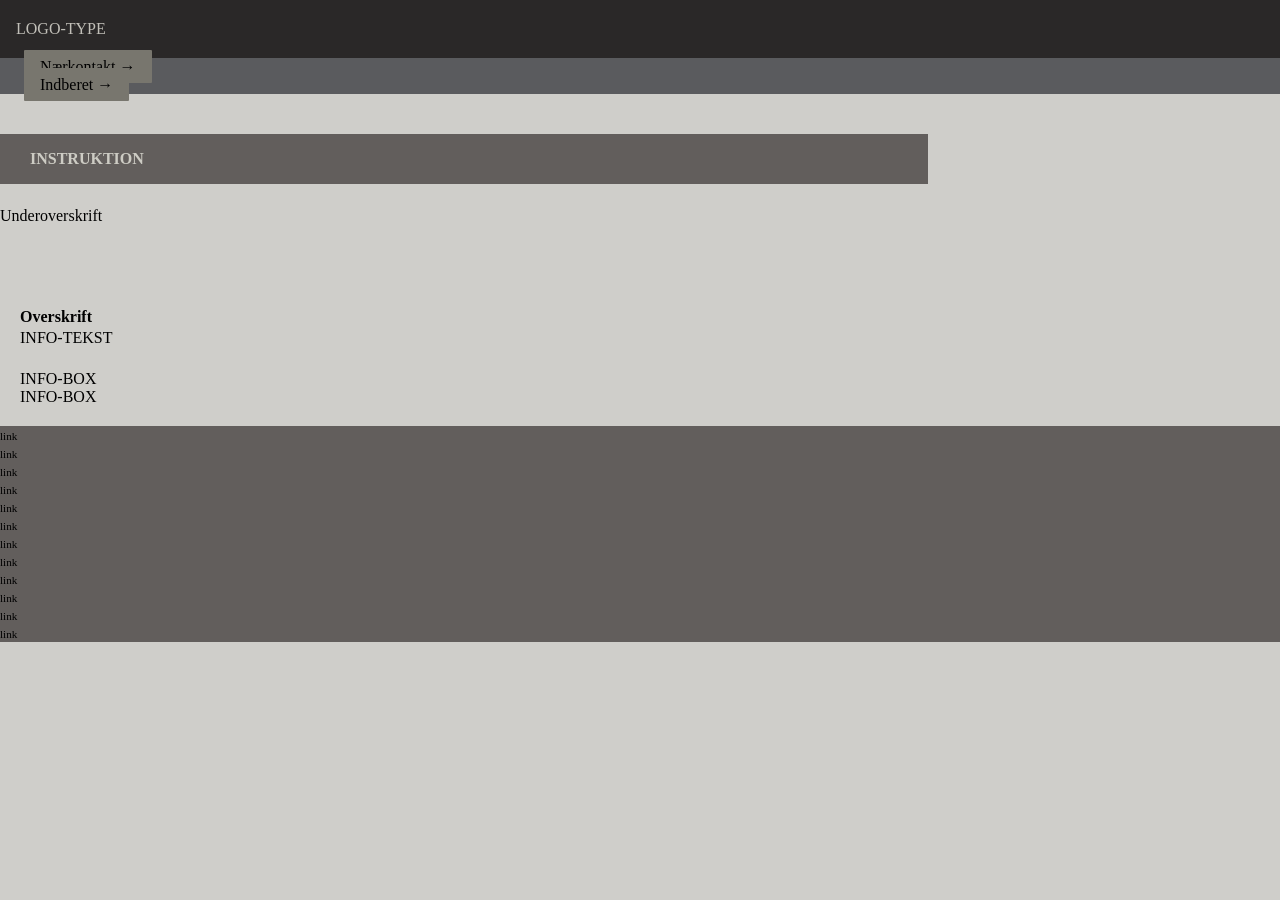
==== instruction.html @ 120a3e88 "first commit" ====
<!DOCTYPE html>
<html lang="da">

<head>
  <meta charset="UTF-8">
  <meta name="viewport" content="width=device-width, initial-scale=1.0">
  <link rel="stylesheet" href="css/custom.css">
  <link rel="stylesheet" href="css/fonts.css">
  <link rel="stylesheet" href="css/general.css">
  <link rel="stylesheet" href="css/layout.css">
  <link rel="stylesheet" href="css/burger.css">
  <link rel="stylesheet" href="css/cards.css">
  <link rel="stylesheet" href="css/infographic.css">
  <link rel="icon" type="image/png" href="img/fav.png">
  <title>Emergency Site</title>
</head>

<body id="instruction">
  <header>
    <nav>
      <div id="logotype-wrapper" class="logo">
        <a href="index.html"> LOGO-TYPE </a>
      </div>
      <ul class="menu">
        <li><a class="menuItem" href="instruction.html">Nærkontakt </a></li>
        <li><a class="menuItem" href="register.html">Indberet</a></li>
      </ul>
      <button class="burger">
        <span class="line"></span>
        <span class="line"></span>
        <span class="line"></span>
      </button>
    </nav>
  </header>

  <main>
    <h1>INSTRUKTION</h1>
    <p>Underoverskrift</p>
    <section class="info-graphic"></section>
    <section class="info-text">
      <h2>Overskrift</h2>
      <article>
        <p class="placeholder">INFO-TEKST</p>
      </article>
      <aside id="efficiency" class="info-box">INFO-BOX</aside>
      <aside id="requirement" class="info-box">INFO-BOX</aside>
    </section>
  </main>

  <footer>
    <nav>
      <ul>
        <li><a href="#">link</a></li>
        <li><a href="#">link</a></li>
        <li><a href="#">link</a></li>
        <li><a href="#">link</a></li>
      </ul>
      <ul>
        <li><a href="#">link</a></li>
        <li><a href="#">link</a></li>
        <li><a href="#">link</a></li>
        <li><a href="#">link</a></li>
      </ul>
      <ul>
        <li><a href="#">link</a></li>
        <li><a href="#">link</a></li>
        <li><a href="#">link</a></li>
        <li><a href="#">link</a></li>
      </ul>
    </nav>
  </footer>
</body>

</html>
---- css/custom.css ----
:root {
  /* Background color */
  --color-bg: #cfceca;

  /* Header background color */
  --color-head-bg: #625e5c;

  /* Logotype */
  --color-logotype-bg: #2a2828;
  --color-text-logotype: #c1bfb8;
  --font-logotype-size: 1rem;

  /* Global menu */
  --color-menu-bg: #5a5b5e;
  /* Links */
  --color-link-bg: #78766e;
  --color-link-hover: #fff;
  --color-link-active: #99958f;
  --border-radius-links: 1px;

  /* Headlines (size)*/
  --font-h1-size: 1rem;
  --font-h2-size: 1rem;
  --font-h3-size: 1rem;

  --headline2-size: 1rem;
  --headline3-size: 1rem;
  --font-sub1-size: 1rem;

  /* Headlines (color) */
  --color-headline-bg: #4b4545;

  /* Tekst */
  --color-text: #000;
  --color-text-inverted: #cdccc4;

  /* Andet tekst */
  --followup-text-size: 1rem;

  /*  Margins */
  --margin-head-bottom: 5px;

  /* Borders */
  --border-radius: 5px;

  /* Cards */
  --color-card-bg: #e3e1d8;
  --color-card-bg-inverted: #4d4e4f;
  --color-cta-card-bg: #847f7e;
  --color-cta-card-bg-inverted: #c0bfb9;

  /* Fonts & font weights*/
  --font-family-sans: ui-sans-serif;
  --font-weight-bold: 700;
  --font-weight-medium: 500;
  --font-weight-regular: 300;
  --font-weight-light: 200;

  /* Infographics background colors*/
  --color-info-bg: #676161;
}
---- css/general.css ----
* {
  margin: 0;
  padding: 0;
  box-sizing: border-box;
}
body {
  font-family: var(--font-family-sans);
  color: var(--color-text);
  background-color: var(--color-bg);
}
header {
  height: min-content;
  background-color: var(--color-head-bg);
}
#main-disclamer {
  height: 225px;
  background-color: var(--color-head-bg);
  display: flex;
  justify-content: flex-start;
  align-items: center;
  padding-left: 2rem;
  padding-bottom: 2%;
  margin-bottom: var(--margin-head-bottom);
}
#main-disclamer-content {
  display: flex;
  column-gap: 1rem;
}
main section {
  padding: 20px;
  border-radius: var(--border-radius);
}
h1 {
  font-size: var(--font-h1-size);
  font-weight: var(--font-weight-bold);
  color: var(--color-text-inverted);
  margin: 5px 0;
  line-height: 1.3rem;
  text-align: left;
}

#instruction h1,
#register h1 {
  margin: 40px 0 20px 0;
  padding: 15px 30px;
  background-color: var(--color-head-bg);
  font-size: var(--font-h2-size);
}
#instruction p {
  grid-column: 1/-1;
  margin-bottom: 20px;
  font-size: var(--font-h2-size);
  line-height: 1.5rem;
}
.sub {
  font-size: var(--font-sub1-size);
  font-weight: var(--font-weight-light);
  color: var(--color-text-inverted);
}
h2 {
  font-size: var(--headline2-size);
}
h3 {
  font-size: var(--headline3-size);
}
main > h1 {
  width: calc(80% - 6rem);
}
/* NAVIGATION STRUCTURES */
header > nav {
  height: 100%;
  background-color: var(--color-menu-bg);
}
nav ul {
  list-style: none;
}
a {
  font-family: var(--font-family-sans);
}
nav a {
  text-decoration: none;
  color: var(--color-text);
}
/* Måske skal du lave en ny regel for logotype-wrapper, når du har lavet din logotype */
#logotype-wrapper {
  background-color: var(--color-logotype-bg);
  display: flex;
  justify-content: flex-start;
  align-items: center;
  height: 3.6rem;
}
#logotype-wrapper > a {
  color: var(--color-text-logotype);
  font-size: var(--font-logotype-size);
  font-weight: var(--font-weight-medium);
  width: max-content;
  margin-left: 1rem;
}
/* Global menu */
header nav li a {
  margin: 1.5rem;
  background-color: var(--color-link-bg);
  color: var(--color-text);
  font-size: var(--followup-text-size);
  padding: 0.5rem 1rem;
  border-radius: var(--border-radius-links);
}
/* Pilen efter menu-tekst */
header > nav li > a:after {
  content: " \2192";
}
/* Global menu hover effekt - Lav den om til det, du synes */
nav a:hover {
  background-color: var(--color-link-hover);
}
nav a:active {
  background-color: var(--color-link-active);
}

/* FOOTER */
footer {
  background-color: var(--color-head-bg);
}

footer a {
  font-size: 0.7rem;
}
---- css/burger.css ----
.burger {
  width: 30px;
  height: 20px;
  cursor: pointer;
}

.burger .line {
  display: block;
  width: 100%;
  height: 2px;
  background-color: #333333;
  margin-bottom: 5px;
  transition: 0.2s linear;
}
.burger {
  display: none;
}
@media screen and (width < 800px) {
  .menu {
    /* display: none; */
  }
  .logo {
    flex: 0 0 50vw;
  }
  .burger {
    /* display: block; */
    background-color: transparent;
    border: 0;
    flex: 0 0 auto;
    margin: 0 20px;
  }
  .burger.active .line:nth-child(1) {
    transform: rotate(45deg) translate(5px, 5px);
    transition: 0.2s linear;
  }
  .burger.active .line:nth-child(2) {
    opacity: 0;
    transition: 0.15s linear;
  }
  .burger.active .line:nth-child(3) {
    transform: rotate(-45deg) translate(5px, -5px);
    transition: 0.2s linear;
  }
  nav.active .menu {
    display: block;
    background-color: var(--color-menu-bg);
    position: absolute;
    top: 3.6rem;
    right: 0;
    width: clamp(200px, 50vw, 400px);
    z-index: 1;
    opacity: 0.8;
  }
  header > nav li > a:after {
    content: "";
  }
  nav.active .menu li {
    margin: 40px 20px;
    text-align: right;
  }
  nav.active .menu a {
    font-size: 24px;
  }
}
---- css/cards.css ----
.daily_card {
  background-color: var(--color-card-bg);
  display: grid;
  grid-template-columns: 3fr 5fr;
  gap: 10px;
  padding: 40px 0 40px 20px;
  border-radius: var(--border-radius);
  height: minmax(200px, min-content);
}
.daily_text {
  display: grid;
  grid-template-rows: repeat(3, min-content);
  gap: 10px;
}
.daily_text h2 {
  background-color: var(--color-headline-bg);
  color: var(--color-text-inverted);
  padding: calc(1.1rem / 1.5) 0 calc(1.1rem / 2) 1rem;
  margin: 0 0 0.5rem 0;
}
.daily_text p {
  padding-right: 2rem;
  margin: 0 0 1rem 0;
}
.daily_text .cta_btn {
  justify-self: left;
  width: 80%;
}
.daily_img {
  width: 100%;
  height: 100%;
  object-fit: cover;
}
.news_card {
  background-color: var(--color-card-bg);
  display: grid;
  gap: 0.4rem;
  padding: 1rem 0;
  height: minmax(300px, min-content);
}
.news_card:nth-child(2n) {
  background-color: var(--color-card-bg-inverted);
}
.news_card > * {
  padding: 0 1rem;
}
.news_card h3 {
  margin: 0.5rem 0 0 0;
}
.news_card p {
  margin: 0 0 1rem 0;
}
.news_card:first-child:before {
  content: "BREAKING NEWS";
  background-color: var(--color-headline-bg);
  color: var(--color-text);
  font-size: var(--font-h3-size);
  font-weight: var(--font-weight-medium);
  text-align: center;
  line-height: 1rem;
  padding: calc(1.1rem / 1.5) 0 calc(1.1rem / 2) 0;
}
.news_card:first-child {
  border-radius: var(--border-radius) var(--border-radius) 0 0;
}
.news_card:last-child {
  border-radius: 0 0 var(--border-radius) var(--border-radius);
}

.news_card .cta_btn {
  justify-self: center;
}
.cta_btn {
  display: inline-block;
  padding: 0.4rem 1rem;
  background-color: var(--color-cta-card-bg);
  color: var(--color-text-inverted);
  text-decoration: none;
  width: max-content;
  border-radius: var(--border-radius);
}
.news_card .cta_btn {
  background-color: var(--color-cta-card-bg);
}
.news_card:nth-of-type(2n) .cta_btn {
  background-color: var(--color-cta-card-bg-inverted);
  color: var(--color-text);
}
.cta_btn:after {
  content: "\2192";
  margin-left: 1rem;
}
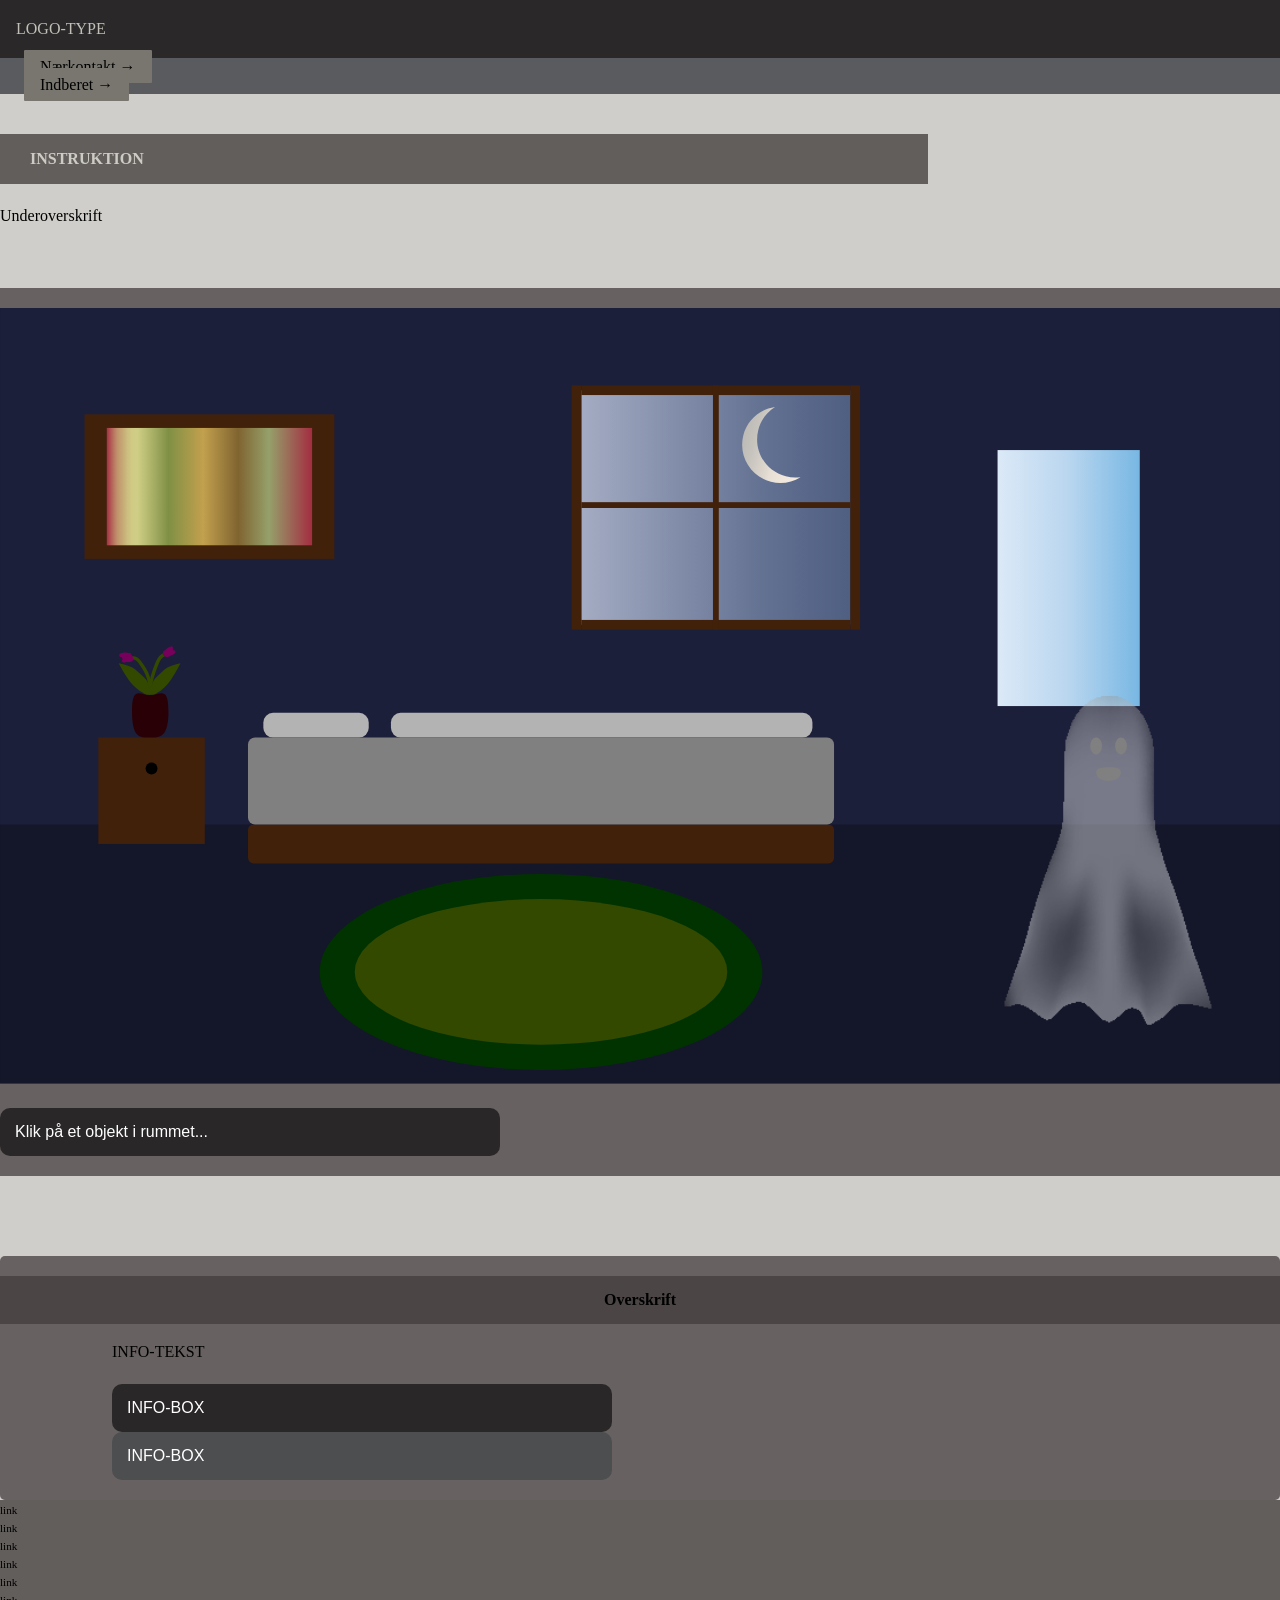
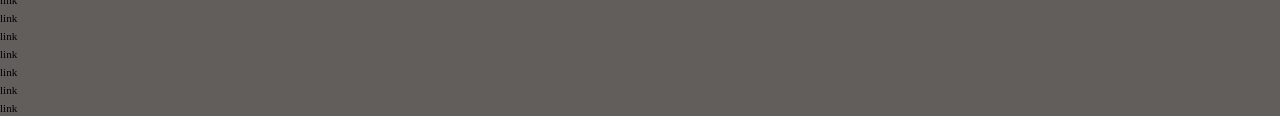
==== commit b49ac708: "Tilføjet infografik i infographic.css, main.js og instruction.html" ====
--- a/instruction.html
+++ b/instruction.html
@@ -36,11 +36,224 @@
   <main>
     <h1>INSTRUKTION</h1>
     <p>Underoverskrift</p>
-    <section class="info-graphic"></section>
+    <section class="info-graphic">
+
+      <svg id="Layer_2" data-name="Layer 2" xmlns="http://www.w3.org/2000/svg"
+        xmlns:xlink="http://www.w3.org/1999/xlink" viewBox="0 0 1113.21 674.54">
+        <defs>
+          <style>
+            .cls-1 {
+              fill: #030;
+            }
+
+            .cls-2 {
+              fill: #334900;
+            }
+
+            .cls-3 {
+              fill: gray;
+            }
+
+            .cls-4 {
+              fill: #1c1f3a;
+            }
+
+            .cls-5 {
+              fill: url(#Sky_4);
+            }
+
+            .cls-6 {
+              fill: url(#linear-gradient);
+            }
+
+            .cls-7 {
+              fill: url(#Sky_13);
+            }
+
+            .cls-8 {
+              fill: #14162a;
+            }
+
+            .cls-9 {
+              opacity: .64;
+            }
+
+            .cls-10 {
+              fill: #b3b3b3;
+            }
+
+            .cls-11 {
+              fill: url(#Whitestone);
+            }
+
+            .cls-12 {
+              fill: #77005c;
+            }
+
+            .cls-13 {
+              fill: #2a0007;
+            }
+
+            .cls-14 {
+              fill: #42210b;
+            }
+          </style>
+          <linearGradient id="Sky_13" data-name="Sky 13" x1="505.59" y1="173.5" x2="739.6" y2="173.5"
+            gradientUnits="userSpaceOnUse">
+            <stop offset="0" stop-color="#a4acc3" />
+            <stop offset=".69" stop-color="#627091" />
+            <stop offset="1" stop-color="#4f5f82" />
+          </linearGradient>
+          <linearGradient id="Whitestone" x1="650.05" y1="175.23" x2="707.27" y2="175.23"
+            gradientTransform="translate(59.92 -219.07) rotate(14.36)" gradientUnits="userSpaceOnUse">
+            <stop offset="0" stop-color="#bdbbb7" />
+            <stop offset=".18" stop-color="#c6c3bd" />
+            <stop offset=".47" stop-color="#dfd8cf" />
+            <stop offset=".53" stop-color="#e7dfd5" />
+            <stop offset=".74" stop-color="#f0e6db" />
+            <stop offset="1" stop-color="#f4eadf" />
+          </linearGradient>
+          <linearGradient id="Sky_4" data-name="Sky 4" x1="867.58" y1="234.88" x2="991.24" y2="234.88"
+            gradientUnits="userSpaceOnUse">
+            <stop offset="0" stop-color="#dce9f7" />
+            <stop offset=".5" stop-color="#b9d6ef" />
+            <stop offset="1" stop-color="#78b7e3" />
+          </linearGradient>
+          <linearGradient id="linear-gradient" x1="92.85" y1="155.34" x2="271.42" y2="155.34"
+            gradientUnits="userSpaceOnUse">
+            <stop offset="0" stop-color="#a72f43" />
+            <stop offset=".01" stop-color="#ac454c" />
+            <stop offset=".03" stop-color="#b76e5d" />
+            <stop offset=".05" stop-color="#c0916c" />
+            <stop offset=".08" stop-color="#c7ab77" />
+            <stop offset=".1" stop-color="#ccbe7f" />
+            <stop offset=".12" stop-color="#cfca84" />
+            <stop offset=".15" stop-color="#d0ce86" />
+            <stop offset=".3" stop-color="#7f9045" />
+            <stop offset=".47" stop-color="#c2a04e" />
+            <stop offset=".64" stop-color="#806430" />
+            <stop offset=".79" stop-color="#95a06b" />
+            <stop offset="1" stop-color="#a32d41" />
+          </linearGradient>
+        </defs>
+        <g id="Layer_1-2" data-name="Layer 1">
+          <g id="_Wall_" data-name="&amp;lt;Wall&amp;gt;">
+            <rect class="cls-4" width="1113.21" height="450.94" />
+          </g>
+          <g id="_Floor_" data-name="&amp;lt;Floor&amp;gt;">
+            <rect class="cls-8" y="449.18" width="1113.21" height="225.37" />
+          </g>
+          <rect id="_Pillow_" data-name="&amp;lt;Pillow&amp;gt;" class="cls-10" x="229.03" y="352.1" width="91.65"
+            height="21.48" rx="8.43" ry="8.43" />
+          <rect id="_Blanket_" data-name="&amp;lt;Blanket&amp;gt;" class="cls-10" x="340" y="352.1" width="366.57"
+            height="21.48" rx="8.43" ry="8.43" />
+          <rect class="cls-7" x="505.59" y="71.53" width="234.01" height="203.96" />
+          <rect class="cls-14" x="505.59" y="67.32" width="234.01" height="8.4" />
+          <rect class="cls-14" x="637.63" y="169.3" width="212.36" height="8.4"
+            transform="translate(917.31 -570.3) rotate(90)" />
+          <rect class="cls-14" x="505.59" y="271.28" width="234.01" height="8.4" />
+          <rect class="cls-14" x="395.21" y="169.3" width="212.36" height="8.4"
+            transform="translate(674.89 -327.88) rotate(90)" />
+          <rect class="cls-14" x="516.42" y="170.97" width="212.36" height="5.07"
+            transform="translate(796.1 -449.09) rotate(90)" />
+          <rect class="cls-14" x="505.59" y="168.87" width="234.01" height="5.07"
+            transform="translate(1245.19 342.81) rotate(180)" />
+          <path id="_Moon_" data-name="&amp;lt;Moon&amp;gt;" class="cls-11"
+            d="M683.4,146.39c-17.76-4.55-28.46-22.63-23.92-40.38,2.2-8.6,7.58-15.53,14.55-19.89-12.93,1.81-24.11,11.21-27.55,24.64-4.55,17.76,6.16,35.84,23.92,40.38,9.16,2.35,18.4.62,25.83-4.02-4.16.58-8.51.39-12.83-.72Z" />
+          <rect class="cls-14" x="85.52" y="373.58" width="92.55" height="92.55" />
+          <circle cx="131.79" cy="400.55" r="5.17" />
+          <rect id="_Mirror_" data-name="&amp;lt;Mirror&amp;gt;" class="cls-5" x="867.58" y="123.56" width="123.66"
+            height="222.64" />
+          <image id="_GhostBody_" data-name="&amp;lt;GhostBody&amp;gt;" class="cls-9" width="181" height="287"
+            transform="translate(873.6 337.4)"
+            xlink:href="[data-uri]" />
+          <ellipse class="cls-3" cx="974.92" cy="380.97" rx="5.15" ry="7.39" />
+          <path id="_GhostMouth_" data-name="&amp;lt;GhostMouth&amp;gt;" class="cls-3"
+            d="M974.92,404c0,4.08-4.84,7.38-10.81,7.38s-10.81-3.31-10.81-7.38,5.31-4.6,11.28-4.6,10.34.52,10.34,4.6Z" />
+          <ellipse id="_GhostRightEye_" data-name="&amp;lt;GhostRightEye&amp;gt;" class="cls-3" cx="953.3" cy="380.97"
+            rx="5.15" ry="7.39" />
+          <rect id="_Bed_" data-name="&amp;lt;Bed&amp;gt;" class="cls-14" x="215.67" y="449.18" width="509.69"
+            height="33.91" rx="4.86" ry="4.86" />
+          <rect id="_Mattres_" data-name="&amp;lt;Mattres&amp;gt;" class="cls-3" x="215.67" y="373.58" width="509.69"
+            height="75.6" rx="6.17" ry="6.17" />
+          <ellipse class="cls-1" cx="470.51" cy="577.41" rx="192.57" ry="85.26" />
+          <ellipse class="cls-2" cx="470.51" cy="577.41" rx="162.04" ry="63.34" />
+          <rect class="cls-14" x="73.51" y="92.49" width="217.25" height="125.71" />
+          <rect class="cls-6" x="92.85" y="104.31" width="178.57" height="102.06" />
+          <path class="cls-2"
+            d="M130.74,337.28c-.36-5.11.74-10.45,3.78-14.56,1.75-2.37,4.07-4.25,6.27-6.2,1.53-1.35,3.04-2.77,4.82-3.78,1.31-.75,2.74-1.26,4.16-1.77,2.34-.84,4.69-1.68,7.14-2.08-3.86,7.51-7.97,15.28-14.02,21.16-1.12,1.09-2.31,2.11-3.6,2.99-2.43,1.66-5.29,2.86-7.1,5.18-.04-.2-1.44-.71-1.45-.92Z" />
+          <path class="cls-2"
+            d="M130.6,337.28c.37-5.11-.77-10.45-3.95-14.56-1.83-2.37-4.25-4.25-6.56-6.2-1.6-1.35-3.18-2.77-5.04-3.78-1.37-.75-2.87-1.26-4.35-1.77-2.45-.84-4.91-1.68-7.47-2.08,4.03,7.51,8.34,15.28,14.67,21.16,1.17,1.09,2.41,2.11,3.76,2.99,2.55,1.66,5.53,2.86,7.43,5.18.05-.2,1.5-.71,1.52-.92Z" />
+          <path class="cls-13"
+            d="M146.53,350.86c0,22.8-7.56,22.72-16.32,22.72s-15.4.08-15.4-22.72,6.96-14.34,15.71-14.34,16-8.46,16,14.34Z" />
+          <path class="cls-2"
+            d="M132.43,334.3c-.61-5.9.81-11.63,2.71-17.17.93-2.7,1.88-5.44,3.04-8.05.99-2.24,2.37-5.12,4.82-6.07,1.78-.69,1.01-3.59-.8-2.89-2.73,1.05-4.51,3.3-5.84,5.83-1.5,2.87-2.56,6-3.65,9.04-2.21,6.18-3.97,12.69-3.29,19.31.2,1.9,3.2,1.92,3,0h0Z" />
+          <path class="cls-2"
+            d="M131.95,329.26c-.22-5.75-2.21-11.2-5.11-16.13-1.43-2.44-3.06-4.81-4.87-6.99s-4.2-3.71-7.14-3.26c-1.9.29-1.09,3.18.8,2.89,2.34-.35,4.11,2.28,5.3,3.89,1.44,1.95,2.78,3.98,3.95,6.1,2.29,4.17,3.88,8.72,4.06,13.5.07,1.92,3.07,1.93,3,0h0Z" />
+          <path class="cls-12"
+            d="M141.64,300.21c-.08,1.14.63,2.18,1.57,2.77.99.62,2.23.63,3.32.32.97-.27,1.92-.75,2.81-1.23s1.7-.98,2.5-1.55c.64-.45,1-1.33.54-2.05-.41-.63-1.37-1.02-2.05-.54-1.25.88-2.58,1.67-3.99,2.27.25-.1-.27.1-.32.12-.19.06-.37.11-.56.16-.18.03-.19.04-.03.01-.09,0-.19.01-.29.01-.18-.01-.19,0-.03.02-.08-.01-.15-.03-.22-.05-.16-.05-.15-.05.04.03-.07-.03-.14-.07-.2-.11-.14-.09-.13-.08.03.03-.06-.05-.11-.1-.16-.16.12.16.13.17.04.03-.08-.15-.07-.13.02.06-.04-.16-.04-.14,0,.08,0-.07,0-.15,0-.22.05-.78-.73-1.53-1.5-1.5-.86.04-1.44.66-1.5,1.5h0Z" />
+          <path class="cls-12"
+            d="M144.4,301.5c.14-.3.3-.58.47-.86.08-.13.16-.25.24-.37.05-.07.1-.15.16-.22.03-.04.19-.26.04-.06s.01-.01.05-.06c.06-.07.11-.14.17-.2.1-.11.2-.22.3-.33.23-.24.47-.46.71-.67.06-.05.11-.1.17-.14.18-.15.05-.03-.06.04.14-.09.26-.2.4-.29.26-.18.52-.34.8-.49.14-.08.29-.15.44-.22.07-.03.13-.06.2-.09.04-.02.08-.04.12-.05.11-.05.05-.02-.15.06.14-.02.29-.11.42-.16.17-.06.34-.11.51-.16.75-.22,1.3-1.07,1.05-1.85s-1.04-1.28-1.85-1.05c-2.91.84-5.47,2.93-6.8,5.67-.34.71-.22,1.65.54,2.05.67.36,1.69.22,2.05-.54h0Z" />
+          <path class="cls-12"
+            d="M145.74,301.48c.96.09,1.89-.15,2.75-.53s1.56-1.04,2.13-1.79c.22-.29.24-.82.15-1.16s-.36-.73-.69-.9c-.35-.18-.77-.28-1.16-.15l-.36.15c-.23.13-.4.31-.54.54l-.03.04.23-.3c-.2.26-.43.49-.69.7l.3-.23c-.29.22-.6.41-.94.55l.36-.15c-.32.13-.65.22-1,.27l.4-.05c-.31.04-.62.05-.93.02-.36-.04-.81.19-1.06.44-.26.26-.46.69-.44,1.06s.14.79.44,1.06c.31.28.64.4,1.06.44h0Z" />
+          <path class="cls-12"
+            d="M111.65,302.77c.52.77.97,1.58,1.34,2.44-.15-.34.02.1.03.12-.14-.22.04-.55.18-.73-.16.21.14-.07,0,0-.08.04-.15.1-.23.14-.06.03-.13.07-.19.1l.16-.07s-.29.09-.31.1c-.09.02-.18.04-.26.06-.05.01-.11.02-.16.03.2-.03.24-.03.13-.02-.84.04-1.66-.03-2.5-.05-1.08-.03-2.11.12-3.08.61-.7.35-.96,1.4-.54,2.05.46.72,1.3.92,2.05.54.15-.07.14-.07-.04,0,.05-.02.11-.04.16-.06.11-.04.22-.07.33-.09.06-.01.11-.02.17-.03.17-.03.15-.03-.05,0,.09-.04.25-.02.35-.03.47-.02.95,0,1.42.04,1.02.06,2.11.1,3.09-.24.59-.21,1.18-.51,1.63-.96.62-.63.84-1.54.54-2.37-.38-1.09-.98-2.13-1.61-3.09-.44-.65-1.34-1-2.05-.54-.65.42-1,1.35-.54,2.05h0Z" />
+          <path class="cls-12"
+            d="M112.96,300.86c-.08,0-.15,0-.23,0-.29,0,.18.05,0,0-.15-.04-.3-.07-.44-.11-.17-.05-.33-.11-.49-.18s-.08-.03.03.02c-.07-.03-.14-.06-.22-.09-.76-.33-1.49-.66-2.31-.77s-1.61.04-2.38.35c-.12.05-.23.1-.35.15.06-.03-.45.19-.22.09.2-.08-.12.05-.16.06-.07.03-.15.06-.22.08-.04.01-.45.14-.45.12.19-.02.23-.02.11-.01-.04,0-.08,0-.12,0-.1,0-.19,0-.29-.01-.78-.07-1.53.74-1.5,1.5.04.88.66,1.42,1.5,1.5s1.68-.25,2.47-.58c.27-.11-.14.05.03-.01.08-.03.15-.06.23-.09.15-.06.3-.11.46-.15.08-.02.21-.08.29-.07-.09-.02-.24.01-.05.02.08,0,.15,0,.23,0,.29,0-.18-.05,0,0,.32.08.62.17.93.29.16.06.08.03-.03-.02.07.03.14.06.22.09.2.09.41.18.61.26.76.32,1.52.57,2.36.55.78-.01,1.54-.68,1.5-1.5s-.66-1.51-1.5-1.5h0Z" />
+          <path class="cls-12"
+            d="M111.96,302.83c-.73.09-1.46.09-2.18,0l.4.05c-.68-.1-1.33-.27-1.97-.52-.34-.13-.86-.02-1.16.15s-.61.54-.69.9c-.09.38-.07.81.15,1.16s.51.54.9.69c1.42.57,3.03.78,4.55.59.41-.05.75-.13,1.06-.44.26-.26.46-.69.44-1.06s-.14-.79-.44-1.06c-.27-.25-.68-.49-1.06-.44h0Z" />
+          <path class="cls-12" d="M143.5,301.38c1.93,0,1.93-3,0-3s-1.93,3,0,3h0Z" />
+          <path class="cls-12" d="M143.36,301.5c1.93,0,1.93-3,0-3s-1.93,3,0,3h0Z" />
+          <path class="cls-12" d="M143.29,301.52c1.93,0,1.93-3,0-3s-1.93,3,0,3h0Z" />
+          <path class="cls-12" d="M143.58,301.27c1.93,0,1.93-3,0-3s-1.93,3,0,3h0Z" />
+          <path class="cls-12" d="M143.49,301.31c1.93,0,1.93-3,0-3s-1.93,3,0,3h0Z" />
+          <path class="cls-12" d="M143.65,301.13c1.93,0,1.93-3,0-3s-1.93,3,0,3h0Z" />
+          <path class="cls-12" d="M143.88,300.86c1.93,0,1.93-3,0-3s-1.93,3,0,3h0Z" />
+          <path class="cls-12" d="M143.31,301.48c1.93,0,1.93-3,0-3s-1.93,3,0,3h0Z" />
+          <path class="cls-12" d="M147.28,299.83c1.93,0,1.93-3,0-3s-1.93,3,0,3h0Z" />
+          <path class="cls-12" d="M111.72,303.37c1.93,0,1.93-3,0-3s-1.93,3,0,3h0Z" />
+          <path class="cls-12" d="M111.9,303.26c1.93,0,1.93-3,0-3s-1.93,3,0,3h0Z" />
+          <path class="cls-12" d="M112.35,303.42c1.93,0,1.93-3,0-3s-1.93,3,0,3h0Z" />
+          <path class="cls-12" d="M112.42,303.4c1.93,0,1.93-3,0-3s-1.93,3,0,3h0Z" />
+          <path class="cls-12" d="M112.3,303.32c1.93,0,1.93-3,0-3s-1.93,3,0,3h0Z" />
+          <path class="cls-12" d="M112.72,303.44c1.93,0,1.93-3,0-3s-1.93,3,0,3h0Z" />
+          <path class="cls-12" d="M111.6,303.21c1.93,0,1.93-3,0-3s-1.93,3,0,3h0Z" />
+          <path class="cls-12" d="M111.39,303.18c1.93,0,1.93-3,0-3s-1.93,3,0,3h0Z" />
+          <path class="cls-12" d="M111.15,303.11c1.93,0,1.93-3,0-3s-1.93,3,0,3h0Z" />
+          <path class="cls-12" d="M110.78,303.04c1.93,0,1.93-3,0-3s-1.93,3,0,3h0Z" />
+          <path class="cls-12" d="M110.19,302.88c1.93,0,1.93-3,0-3s-1.93,3,0,3h0Z" />
+          <path class="cls-12" d="M109.84,302.79c1.93,0,1.93-3,0-3s-1.93,3,0,3h0Z" />
+          <path class="cls-12" d="M109.59,302.78c1.93,0,1.93-3,0-3s-1.93,3,0,3h0Z" />
+          <path class="cls-12" d="M110.48,302.95c1.93,0,1.93-3,0-3s-1.93,3,0,3h0Z" />
+          <path class="cls-12" d="M112.56,303.37c1.93,0,1.93-3,0-3s-1.93,3,0,3h0Z" />
+          <path class="cls-12" d="M106.19,303.21c1.93,0,1.93-3,0-3s-1.93,3,0,3h0Z" />
+          <path class="cls-12" d="M105.68,303.39c1.93,0,1.93-3,0-3s-1.93,3,0,3h0Z" />
+          <path class="cls-12" d="M107.11,302.95c1.93,0,1.93-3,0-3s-1.93,3,0,3h0Z" />
+          <path class="cls-12" d="M107.48,302.88c1.93,0,1.93-3,0-3s-1.93,3,0,3h0Z" />
+          <path class="cls-12" d="M106.57,303.11c1.93,0,1.93-3,0-3s-1.93,3,0,3h0Z" />
+          <path class="cls-12" d="M105.42,303.49c1.93,0,1.93-3,0-3s-1.93,3,0,3h0Z" />
+          <path class="cls-12" d="M105.86,303.32c1.93,0,1.93-3,0-3s-1.93,3,0,3h0Z" />
+          <path class="cls-12" d="M106.3,303.17c1.93,0,1.93-3,0-3s-1.93,3,0,3h0Z" />
+          <path class="cls-12" d="M105.95,303.28c1.93,0,1.93-3,0-3s-1.93,3,0,3h0Z" />
+          <path class="cls-12" d="M106.77,303.05c1.93,0,1.93-3,0-3s-1.93,3,0,3h0Z" />
+          <path class="cls-12" d="M107.75,302.84c1.93,0,1.93-3,0-3s-1.93,3,0,3h0Z" />
+          <path class="cls-12" d="M107.55,305.48c1.93,0,1.93-3,0-3s-1.93,3,0,3h0Z" />
+          <path class="cls-12" d="M108.68,308.08c1.93,0,1.93-3,0-3s-1.93,3,0,3h0Z" />
+          <path class="cls-12" d="M107.97,308.16c1.93,0,1.93-3,0-3s-1.93,3,0,3h0Z" />
+          <path class="cls-12" d="M107.98,308.19c1.93,0,1.93-3,0-3s-1.93,3,0,3h0Z" />
+          <path class="cls-12" d="M109.16,307.99c1.93,0,1.93-3,0-3s-1.93,3,0,3h0Z" />
+          <path class="cls-12" d="M109.43,307.94c1.93,0,1.93-3,0-3s-1.93,3,0,3h0Z" />
+        </g>
+      </svg>
+
+      <div id="infoBox" class="info-box">
+        Klik på et objekt i rummet...
+      </div>
+    </section>
     <section class="info-text">
       <h2>Overskrift</h2>
       <article>
-        <p class="placeholder">INFO-TEKST</p>
+        <p class="info-subheadline">INFO-TEKST</p>
       </article>
       <aside id="efficiency" class="info-box">INFO-BOX</aside>
       <aside id="requirement" class="info-box">INFO-BOX</aside>
@@ -69,6 +282,8 @@
       </ul>
     </nav>
   </footer>
+
+  <script src="js/main.js"></script>
 </body>
 
 </html>
--- a/css/infographic.css
+++ b/css/infographic.css
@@ -0,0 +1,112 @@
+#head-txt {
+  fill: rgb(54, 54, 54);
+}
+.info-graphic,
+.info-text {
+  background-color: var(--color-info-bg);
+  padding: 20px 0;
+}
+.info-graphic {
+  border-radius: 0;
+  margin: 60px auto 80px auto;
+}
+.info-text h2 {
+  line-height: 3rem;
+  text-align: center;
+  background-color: var(--color-headline-bg);
+  color: var(--color-text);
+  margin-bottom: 1rem;
+}
+.info-text h3 {
+  font-size: 0.8rem;
+  line-height: 0.8rem;
+  font-weight: 600;
+  margin: 0;
+  padding: 0;
+}
+.info-text > *:not(:first-child) {
+  margin: 0 clamp(1rem, 10%, 7rem);
+}
+.info-text p {
+  font-size: 0.8rem;
+  line-height: 1.3;
+  margin: 0 0 1.2rem 0;
+  padding: 0;
+}
+.info-box {
+  margin-top: 20px;
+  padding: 15px;
+  background: rgba(0, 0, 0, 0.6);
+  color: white;
+  max-width: 500px;
+  border-radius: 10px;
+  font-family: sans-serif;
+  transition: 0.3s;
+}
+.info-box:nth-of-type(2n) {
+  background-color: var(--color-card-bg-inverted);
+}
+
+#_Moon_ {
+  --moon-scale: 1;
+  animation: moonFloat 6s ease-in-out infinite;
+  transform-origin: center;
+}
+
+@keyframes moonFloat {
+  0% {
+    transform: translateY(-8px) scale(var(--moon-scale));
+  }
+  50% {
+    transform: translateY(-18px) scale(var(--moon-scale));
+  }
+  100% {
+    transform: translateY(-8px) scale(var(--moon-scale));
+  }
+}
+
+.moon-size {
+  transform: translateY(5px) scale(10);
+}
+
+#_Blanket_ {
+  animation: blanketFloat 2.5s ease-in-out infinite;
+  transform-origin: center;
+}
+
+@keyframes blanketFloat {
+  0% {
+    transform: translateY(-10px);
+  }
+  50% {
+    transform: translateY(-22px);
+  }
+  100% {
+    transform: translateY(-10px);
+  }
+}
+
+#_Mirror_ {
+  animation: mirrorFloat 7s ease-in-out infinite;
+  transform-origin: center;
+  transition: 0.3s;
+}
+
+@keyframes mirrorFloat {
+  0% {
+    transform: translateY(0px);
+  }
+  50% {
+    transform: translateY(-10px);
+  }
+  100% {
+    transform: translateY(0px);
+  }
+}
+
+#_Blanket_:hover,
+#_Moon_:hover,
+#_Mirror_:hover {
+  cursor: pointer;
+  filter: brightness(1.1);
+}
